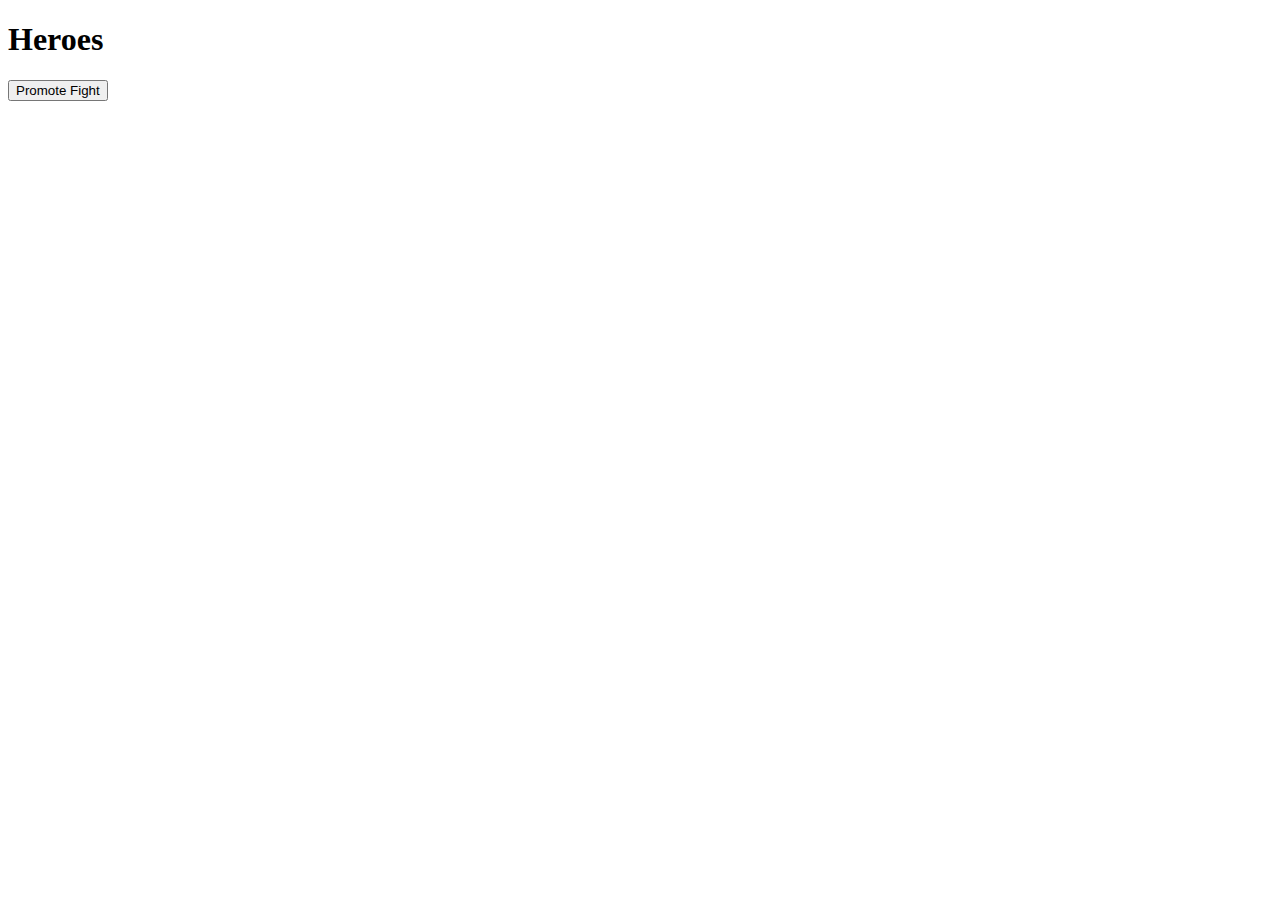
==== frontend/src/main/resources/templates/index.html @ 2e15fe66 "added a basic frontend it currently only usese the fallback methode for some reason" ====
<!DOCTYPE html>
<html lang="en" xmlns:th="http://www.thymeleaf.org">
    <head>
        <meta http-equiv="Content-Type" content="text/html; charset=utf-8"/>
        <title>home</title>
        <link rel="stylesheet" href="/bootstrap.min.css" media="screen"/>
    </head>
    <body>
        <div class="container">
            <h1 class="col-sm-12">Heroes</h1>

            <form class="form-horizontal" th:action="@{/battle}" enctype="multipart/form-data" >
                <span class="input-group-btn">
                    <button type="submit" class="btn btn-default">Promote Fight</button>
                </span>
            </form>

            <span th:text="${result}"/>

        </div>
    </body>
</html>
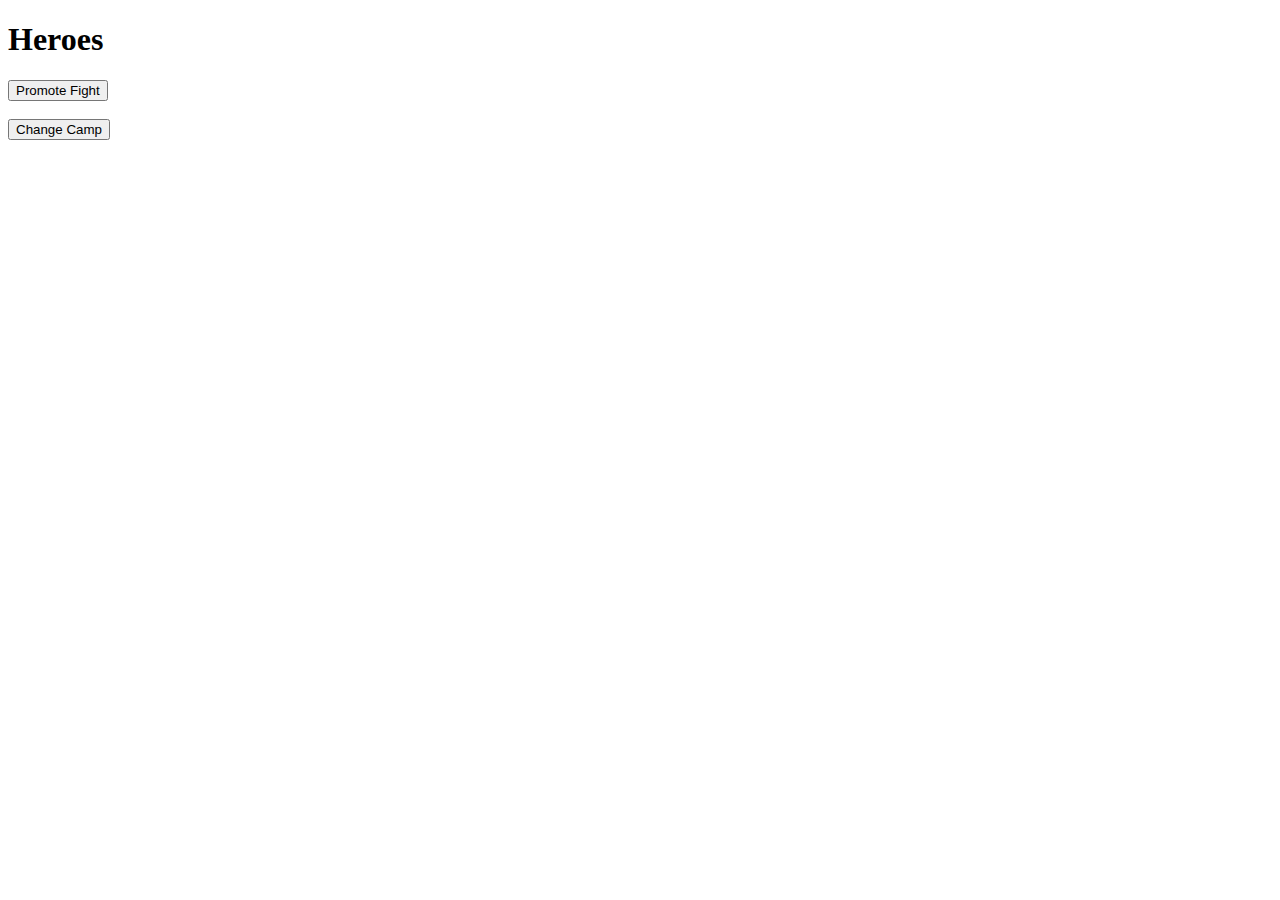
==== commit c376baba: "this is my current state no advances" ====
--- a/frontend/src/main/resources/templates/index.html
+++ b/frontend/src/main/resources/templates/index.html
@@ -16,6 +16,12 @@
             </form>
 
             <span th:text="${result}"/>
+        <br>
+            <form class="form-horizontal" th:action="@{/changeCamp}" enctype="multipart/form-data" >
+                <span class="input-group-btn">
+                    <button type="submit" class="btn btn-default">Change Camp</button>
+                </span>
+            </form>
 
         </div>
     </body>
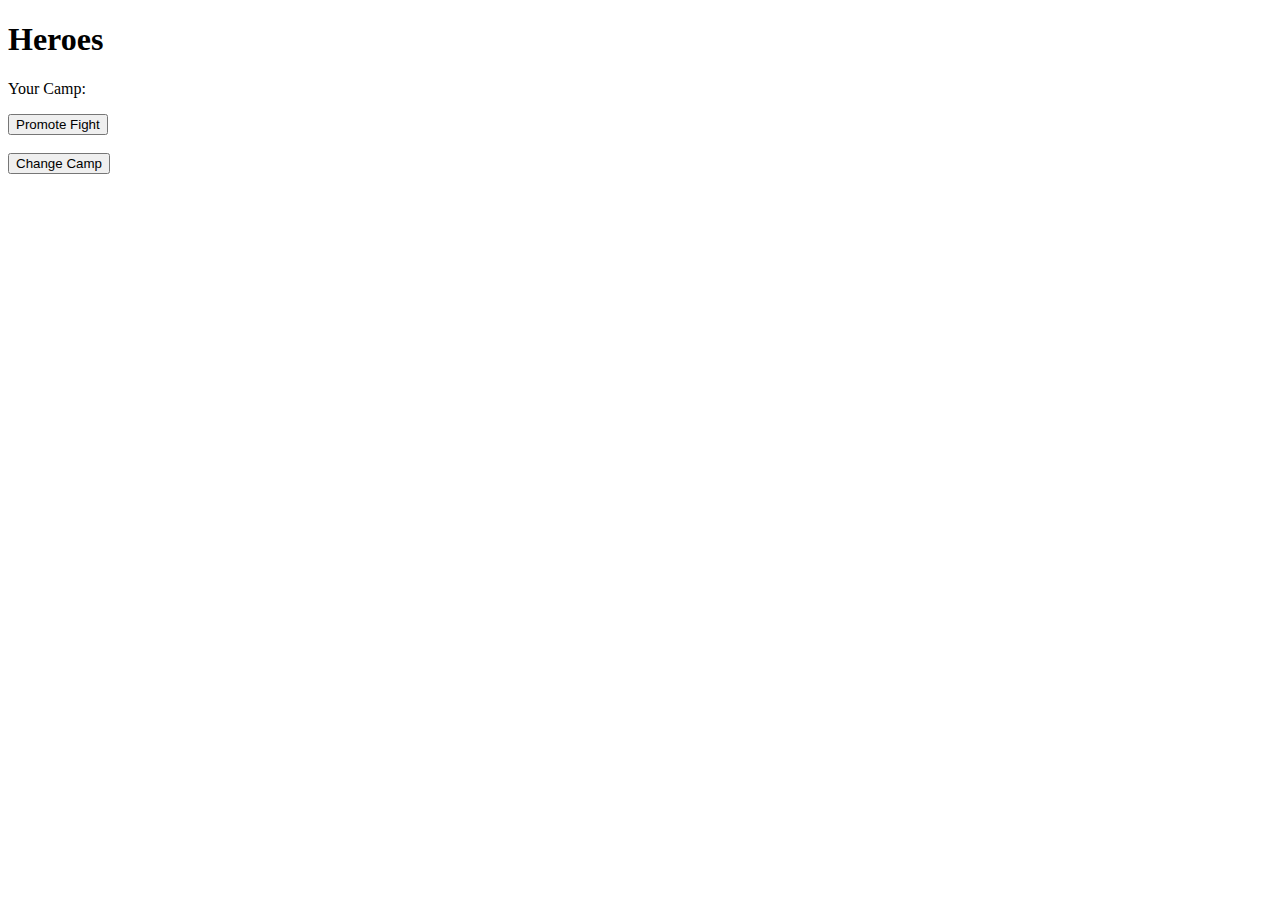
==== commit 093c0556: "the frontend now lets you select your preferred camp or create a new one." ====
--- a/frontend/src/main/resources/templates/index.html
+++ b/frontend/src/main/resources/templates/index.html
@@ -8,6 +8,7 @@
     <body>
         <div class="container">
             <h1 class="col-sm-12">Heroes</h1>
+            <p>Your Camp: <span th:text="${selectedCamp.name}"/></p>
 
             <form class="form-horizontal" th:action="@{/battle}" enctype="multipart/form-data" >
                 <span class="input-group-btn">
@@ -17,7 +18,7 @@
 
             <span th:text="${result}"/>
         <br>
-            <form class="form-horizontal" th:action="@{/changeCamp}" enctype="multipart/form-data" >
+            <form class="form-horizontal" th:action="@{/campForm}" enctype="multipart/form-data" >
                 <span class="input-group-btn">
                     <button type="submit" class="btn btn-default">Change Camp</button>
                 </span>
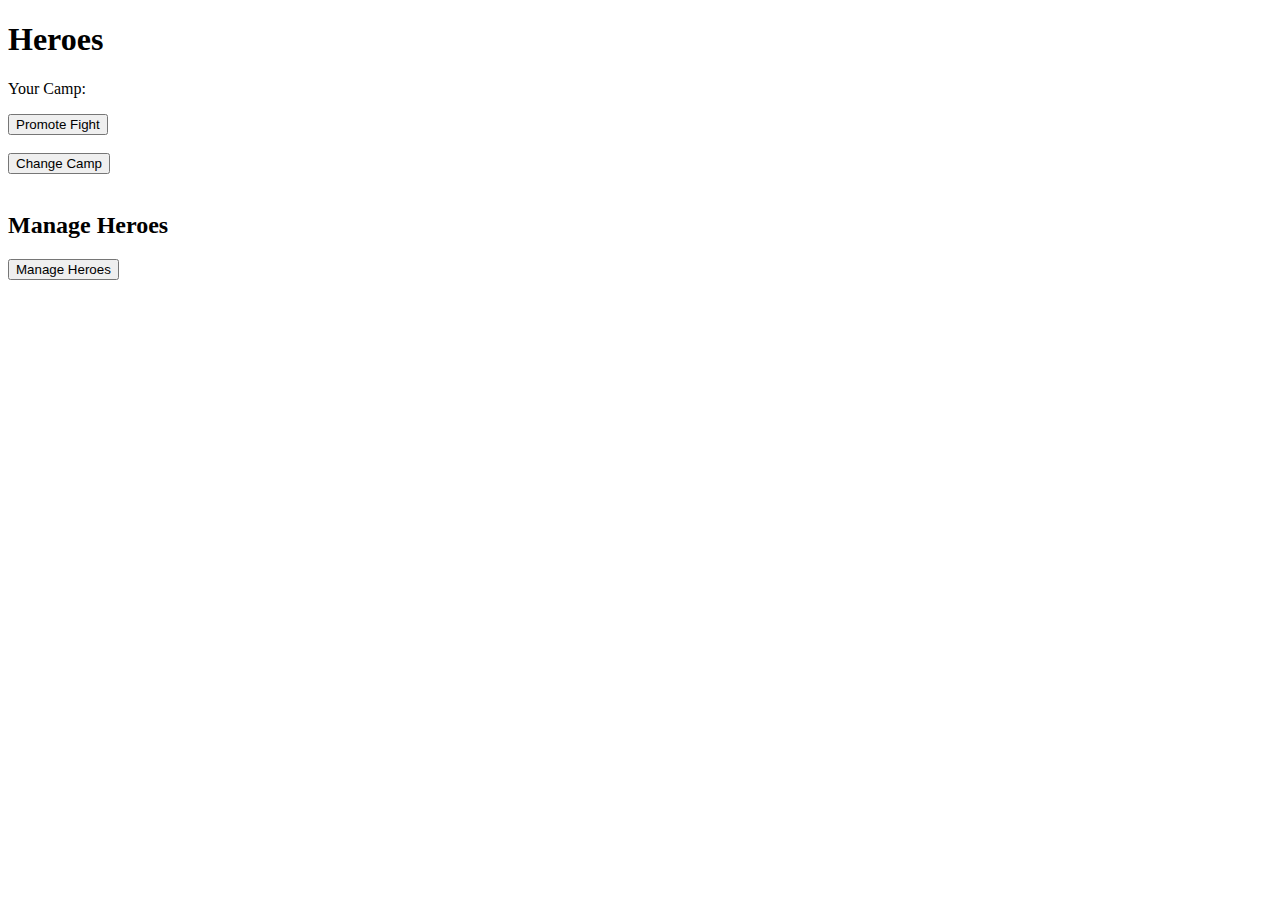
==== commit f1cbdcb9: "you can now manage see your heroes" ====
--- a/frontend/src/main/resources/templates/index.html
+++ b/frontend/src/main/resources/templates/index.html
@@ -17,13 +17,24 @@
             </form>
 
             <span th:text="${result}"/>
-        <br>
+            <br>
             <form class="form-horizontal" th:action="@{/campForm}" enctype="multipart/form-data" >
                 <span class="input-group-btn">
                     <button type="submit" class="btn btn-default">Change Camp</button>
                 </span>
             </form>
+            <br/>
+            <div>
+                <h2>Manage Heroes</h2>
+                <form class="form-horizontal" th:action="@{/manageHeroes}" enctype="multipart/form-data" >
+                <span class="input-group-btn">
+                    <button type="submit" class="btn btn-default">Manage Heroes</button>
+                </span>
+                </form>
+            </div>
 
         </div>
+
+
     </body>
 </html>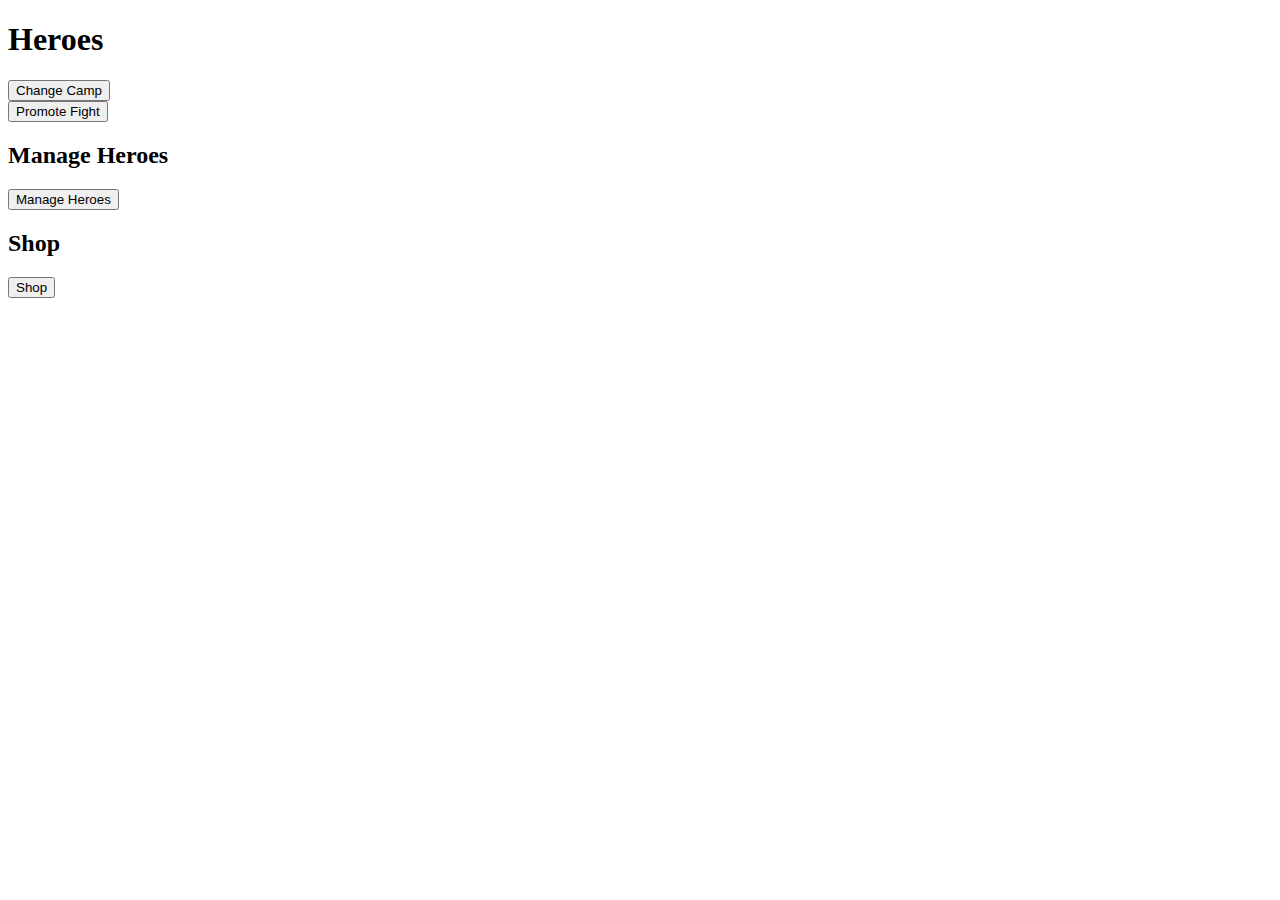
==== commit 5dc67d96: "Ok. Why the fuck am I doing dis at 4 fucking am" ====
--- a/frontend/src/main/resources/templates/index.html
+++ b/frontend/src/main/resources/templates/index.html
@@ -4,37 +4,44 @@
         <meta http-equiv="Content-Type" content="text/html; charset=utf-8"/>
         <title>home</title>
         <link rel="stylesheet" href="/bootstrap.min.css" media="screen"/>
+        <link rel="stylesheet" href="/custom.css" media="screen"/>
     </head>
     <body>
-        <div class="container">
-            <h1 class="col-sm-12">Heroes</h1>
-            <p>Your Camp: <span th:text="${selectedCamp.name}"/></p>
+        <h1 class="col-sm-12 h1--main">Heroes</h1>
+        <div class="container container--main">
+            <div class="container__item">
+                <h2><span th:text="${selectedCamp.name}"/></h2>
 
-            <form class="form-horizontal" th:action="@{/battle}" enctype="multipart/form-data" >
-                <span class="input-group-btn">
-                    <button type="submit" class="btn btn-default">Promote Fight</button>
-                </span>
-            </form>
+                <form class="form-horizontal" th:action="@{/campForm}" enctype="multipart/form-data" >
+                    <span class="input-group-btn">
+                        <button type="submit" class="btn btn-default">Change Camp</button>
+                    </span>
+                </form>
 
-            <span th:text="${result}"/>
-            <br>
-            <form class="form-horizontal" th:action="@{/campForm}" enctype="multipart/form-data" >
-                <span class="input-group-btn">
-                    <button type="submit" class="btn btn-default">Change Camp</button>
-                </span>
-            </form>
-            <br/>
-            <div>
+                <form class="form-horizontal" th:action="@{/battle}" enctype="multipart/form-data" >
+                    <span class="input-group-btn">
+                        <button type="submit" class="btn btn-default">Promote Fight</button>
+                    </span>
+                </form>
+
+                <span th:text="${result}"/>
+            </div>
+            <div class="container__item">
                 <h2>Manage Heroes</h2>
                 <form class="form-horizontal" th:action="@{/manageHeroes}" enctype="multipart/form-data" >
-                <span class="input-group-btn">
-                    <button type="submit" class="btn btn-default">Manage Heroes</button>
-                </span>
+                    <span class="input-group-btn">
+                        <button type="submit" class="btn btn-default">Manage Heroes</button>
+                    </span>
                 </form>
             </div>
-
+            <div class="container__item">
+                <h2>Shop</h2>
+                <form class="form-horizontal" th:action="@{/shop}" enctype="multipart/form-data" >
+                    <span class="input-group-btn">
+                        <button type="submit" class="btn btn-default">Shop</button>
+                    </span>
+                </form>
+            </div>
         </div>
-
-
     </body>
 </html>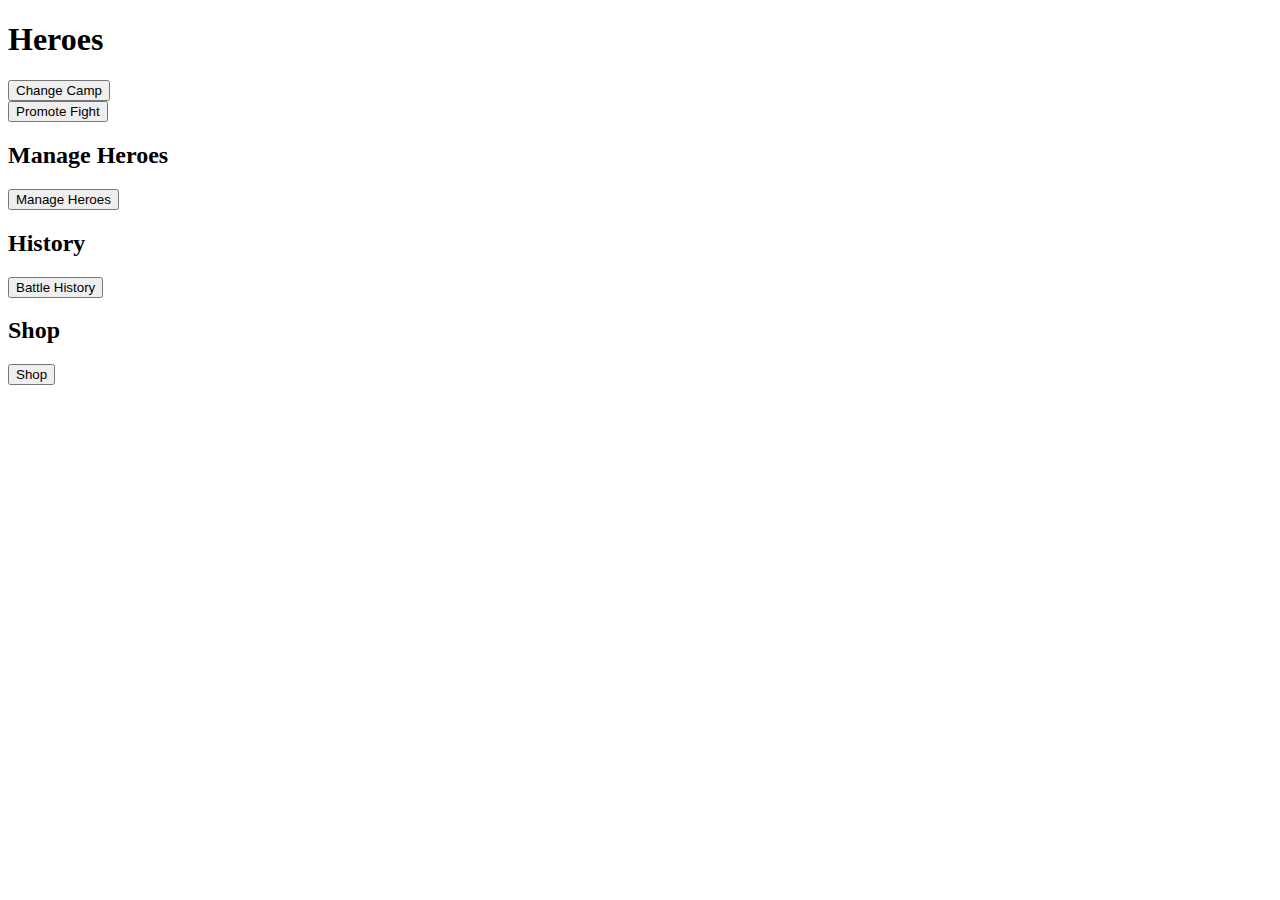
==== commit 269c127c: "it now saves and displays the history in a really basic fashion" ====
--- a/frontend/src/main/resources/templates/index.html
+++ b/frontend/src/main/resources/templates/index.html
@@ -2,12 +2,12 @@
 <html lang="en" xmlns:th="http://www.thymeleaf.org">
     <head>
         <meta http-equiv="Content-Type" content="text/html; charset=utf-8"/>
-        <title>home</title>
+        <title>Heroes | Home</title>
         <link rel="stylesheet" href="/bootstrap.min.css" media="screen"/>
         <link rel="stylesheet" href="/custom.css" media="screen"/>
     </head>
     <body>
-        <h1 class="col-sm-12 h1--main">Heroes</h1>
+        <h1 class="col-sm-12 h1--center">Heroes</h1>
         <div class="container container--main">
             <div class="container__item">
                 <h2><span th:text="${selectedCamp.name}"/></h2>
@@ -35,6 +35,14 @@
                 </form>
             </div>
             <div class="container__item">
+                <h2>History</h2>
+                <form class="form-horizontal" th:action="@{/history}" enctype="multipart/form-data" >
+                    <span class="input-group-btn">
+                        <button type="submit" class="btn btn-default">Battle History</button>
+                    </span>
+                </form>
+            </div>
+            <div class="container__item">
                 <h2>Shop</h2>
                 <form class="form-horizontal" th:action="@{/shop}" enctype="multipart/form-data" >
                     <span class="input-group-btn">
